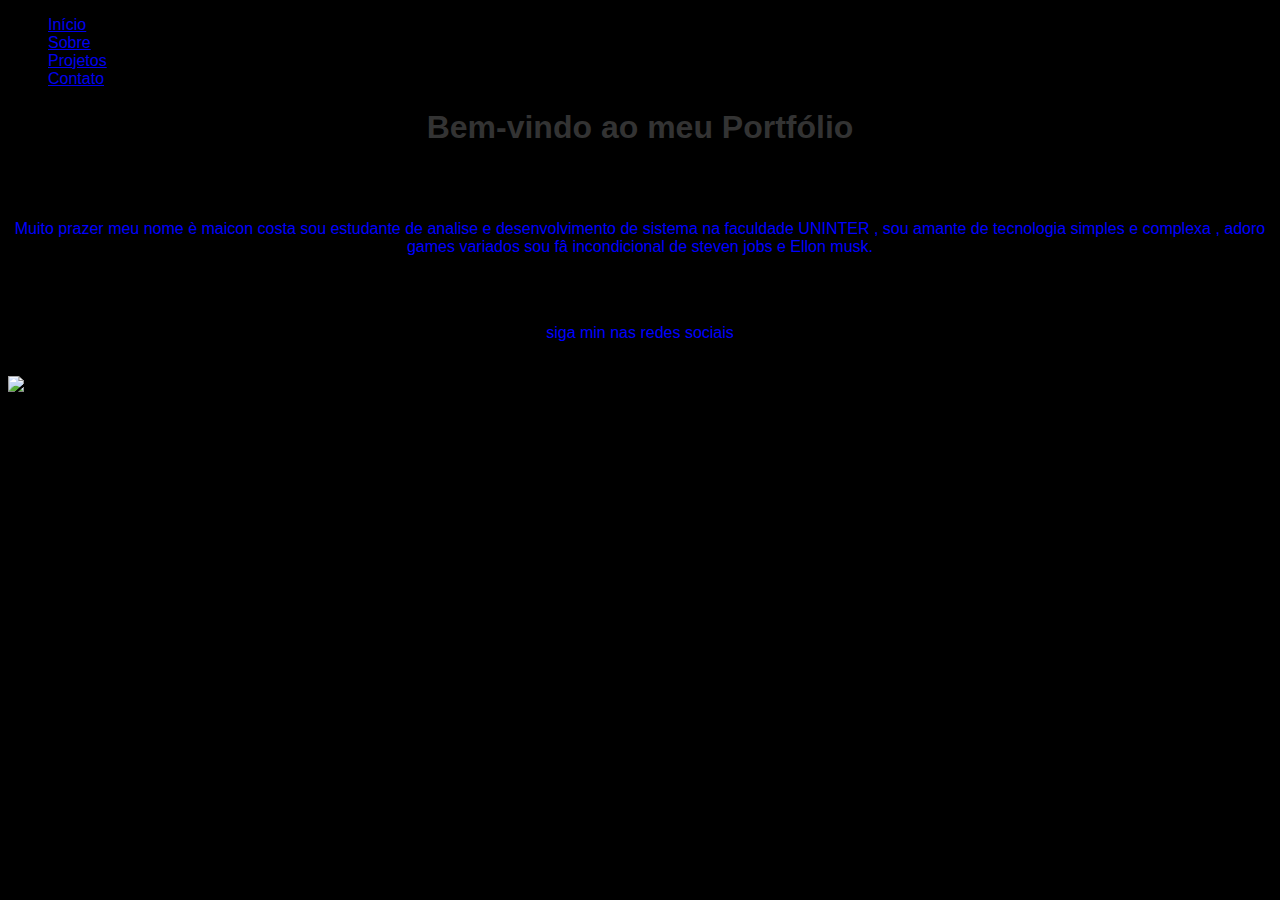
==== index.html @ dc40dbd9 "Add files via upload" ====
<!DOCTYPE html>
<html lang="pt-BR">
<head>
    <meta charset="UTF-8">
    <meta name="viewport" content="width=device-width, initial-scale=1.0">
    <title>Portfólio - Início</title>
    <link rel="stylesheet" href="styles.css">
</head>
<body>
    <header>
        <nav>
            <ul>
                <li><a href="index.html">Início</a></li>
                <li><a href="about.html">Sobre</a></li>
                <li><a href="projects.html">Projetos</a></li>
                <li><a href="contact.html">Contato</a></li>
            </ul>
        </nav>
    </header>
    <main>
        <h1>Bem-vindo ao meu Portfólio</h1>
        <!observaçao imagen apenas inlustrativa!>
        <img src="images (6).jpeg" alt="">
        <br>
        <br>
        <p>Muito prazer meu nome è maicon costa  sou estudante de analise e desenvolvimento de sistema 
           na faculdade UNINTER , sou amante de tecnologia simples e complexa , adoro games variados 
           sou fâ incondicional de steven jobs e Ellon musk.

        </p>

        <img src="images (2).jpeg" alt="">

      <br>
      <br> 
      
      <p>siga min nas redes sociais</p>
      <br>
      <img src="images (7).jpeg" alt="1">

      <br>
    </main>
</body>
</html>
---- styles.css ----
p   {
color: blue;
font-family: 'Lucida Sans', 'Lucida Sans Regular', 'Lucida Grande', 'Lucida Sans Unicode', Geneva, Verdana, sans-serif;
text-align: center;
}

h1 {
    color: aquamarine;
}
body  {
    font-family: 'Franklin Gothic Medium', 'Arial Narrow', Arial, sans-serif;
    background-color: black;


}
button {
    color: brown;
    background-color:yellow;
}



.container {
    background-color: #fff;
    padding: 20px;
    border-radius: 8px;
    box-shadow: 0 0 10px rgba(0, 0, 0, 0.1);
    width: 300px;
}

h1 {
    text-align: center;
    color: #333;
}

.form-group {
    margin-bottom: 15px;
}

label {
    display: block;
    margin-bottom: 5px;
    color: #666;
}

input {
    width: 100%;
    padding: 10px;
    border: 1px solid #ccc;
    border-radius: 4px;
    box-sizing: border-box;
}

button {
    width: 100%;
    padding: 10px;
    background-color: #4CAF50;
    color: white;
    border: none;
    border-radius: 4px;
    cursor: pointer;
    font-size: 16px;
}

button:hover {
    background-color: #45a049;
}
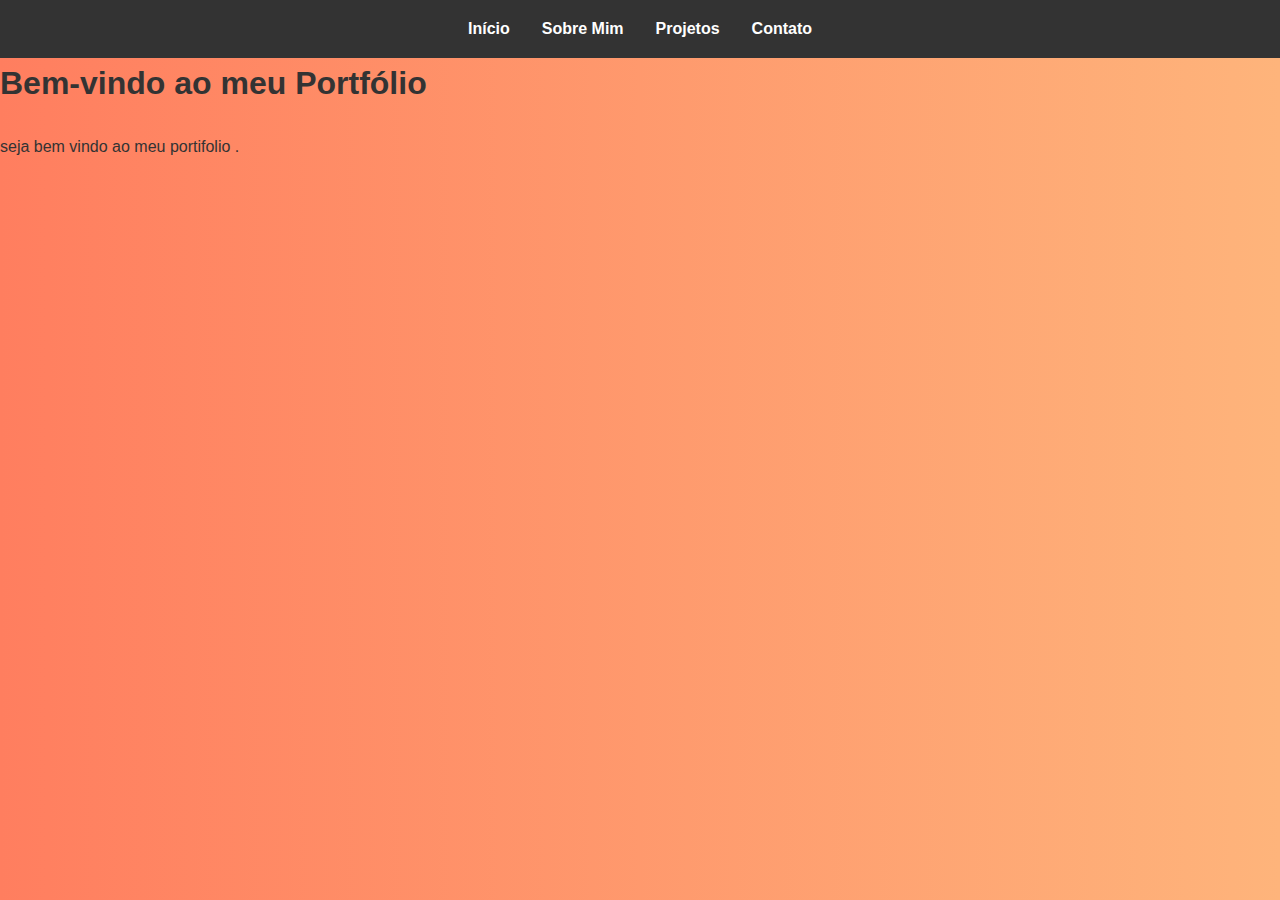
==== commit 8dcb5784: "Add files via upload" ====
--- a/index.html
+++ b/index.html
@@ -11,34 +11,17 @@
         <nav>
             <ul>
                 <li><a href="index.html">Início</a></li>
-                <li><a href="about.html">Sobre</a></li>
+                <li><a href="about.html">Sobre Mim</a></li>
                 <li><a href="projects.html">Projetos</a></li>
                 <li><a href="contact.html">Contato</a></li>
+                
             </ul>
         </nav>
     </header>
     <main>
         <h1>Bem-vindo ao meu Portfólio</h1>
-        <!observaçao imagen apenas inlustrativa!>
-        <img src="images (6).jpeg" alt="">
-        <br>
-        <br>
-        <p>Muito prazer meu nome è maicon costa  sou estudante de analise e desenvolvimento de sistema 
-           na faculdade UNINTER , sou amante de tecnologia simples e complexa , adoro games variados 
-           sou fâ incondicional de steven jobs e Ellon musk.
-
-        </p>
-
-        <img src="images (2).jpeg" alt="">
-
-      <br>
-      <br> 
-      
-      <p>siga min nas redes sociais</p>
-      <br>
-      <img src="images (7).jpeg" alt="1">
-
-      <br>
+        <img src="images.jpeg" alt="">
+        <p>seja bem vindo ao meu portifolio .</p>
     </main>
 </body>
 </html>
--- a/styles.css
+++ b/styles.css
@@ -1,71 +1,103 @@
-p   {
-color: blue;
-font-family: 'Lucida Sans', 'Lucida Sans Regular', 'Lucida Grande', 'Lucida Sans Unicode', Geneva, Verdana, sans-serif;
-text-align: center;
+/* Reset básico */
+* {
+    margin: 0;
+    padding: 0;
+    box-sizing: border-box;
 }
 
-h1 {
-    color: aquamarine;
-}
-body  {
-    font-family: 'Franklin Gothic Medium', 'Arial Narrow', Arial, sans-serif;
-    background-color: black;
-
-
-}
-button {
-    color: brown;
-    background-color:yellow;
-}
-
-
-
-.container {
-    background-color: #fff;
-    padding: 20px;
-    border-radius: 8px;
-    box-shadow: 0 0 10px rgba(0, 0, 0, 0.1);
-    width: 300px;
-}
-
-h1 {
-    text-align: center;
+/* Estilo do corpo */
+body {
+    font-family: Arial, sans-serif;
+    line-height: 1.6;
+    background: linear-gradient(to right, #ff7e5f, #feb47b);
     color: #333;
 }
 
-.form-group {
-    margin-bottom: 15px;
+/* Cabeçalho */
+header {
+    background: #333;
+    color: #fff;
+    padding: 1rem 0;
+    text-align: center;
 }
 
-label {
-    display: block;
-    margin-bottom: 5px;
-    color: #666;
+header h1 {
+    margin-bottom: 0.5rem;
 }
 
-input {
-    width: 100%;
-    padding: 10px;
-    border: 1px solid #ccc;
-    border-radius: 4px;
-    box-sizing: border-box;
+nav ul {
+    list-style: none;
+    display: flex;
+    justify-content: center;
 }
 
-button {
-    width: 100%;
-    padding: 10px;
-    background-color: #4CAF50;
-    color: white;
-    border: none;
-    border-radius: 4px;
-    cursor: pointer;
-    font-size: 16px;
+nav ul li {
+    margin: 0 1rem;
 }
 
-button:hover {
-    background-color: #45a049;
+nav ul li a {
+    color: #fff;
+    text-decoration: none;
+    font-weight: bold;
 }
 
-  
-    
+nav ul li a:hover {
+    text-decoration: underline;
+}
 
+/* Seções */
+section {
+    padding: 2rem;
+    text-align: center;
+}
+
+section#home {
+    background: rgba(255, 255, 255, 0.8);
+    margin: 2rem 0;
+    padding: 2rem;
+    border-radius: 10px;
+}
+
+section#contact form {
+    display: flex;
+    flex-direction: column;
+    align-items: center;
+}
+
+section#contact form label {
+    margin: 0.5rem 0;
+}
+
+section#contact form input,
+section#contact form textarea {
+    width: 100%;
+    max-width: 500px;
+    padding: 0.5rem;
+    margin-bottom: 1rem;
+    border: 1px solid #ccc;
+    border-radius: 5px;
+}
+
+section#contact form button {
+    padding: 0.5rem 2rem;
+    background: #333;
+    color: #fff;
+    border: none;
+    border-radius: 5px;
+    cursor: pointer;
+}
+
+section#contact form button:hover {
+    background: #555;
+}
+
+/* Rodapé */
+footer {
+    background: #333;
+    color: #fff;
+    text-align: center;
+    padding: 1rem 0;
+    position: fixed;
+    width: 100%;
+    bottom: 0;
+}
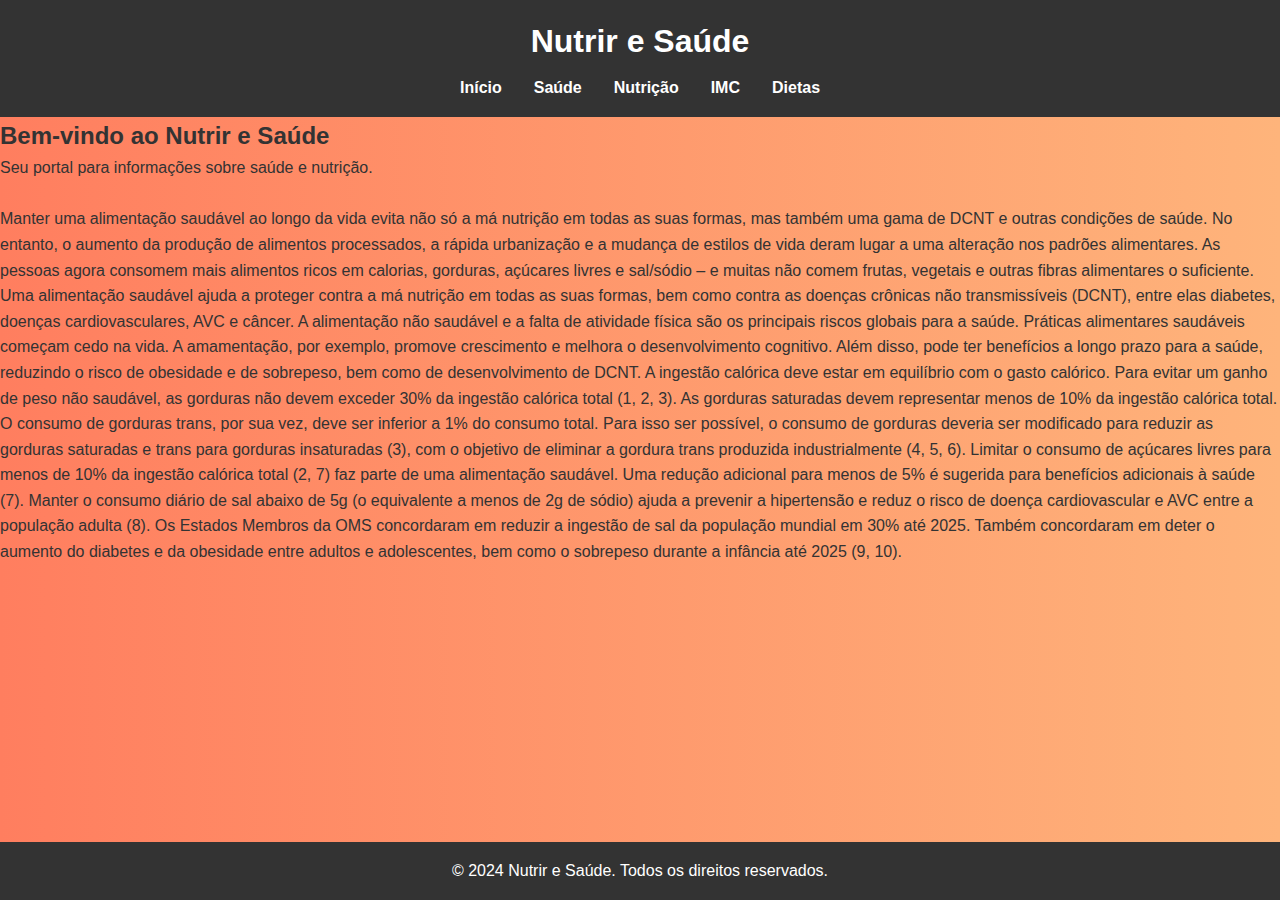
==== commit f33b65be: "Add files via upload" ====
--- a/index.html
+++ b/index.html
@@ -3,25 +3,54 @@
 <head>
     <meta charset="UTF-8">
     <meta name="viewport" content="width=device-width, initial-scale=1.0">
-    <title>Portfólio - Início</title>
+    <title>Nutrir e Saúde</title>
     <link rel="stylesheet" href="styles.css">
 </head>
 <body>
     <header>
+        <h1>Nutrir e Saúde</h1>
         <nav>
             <ul>
                 <li><a href="index.html">Início</a></li>
-                <li><a href="about.html">Sobre Mim</a></li>
-                <li><a href="projects.html">Projetos</a></li>
-                <li><a href="contact.html">Contato</a></li>
-                
+                <li><a href="saude.html">Saúde</a></li>
+                <li><a href="nutricao.html">Nutrição</a></li>
+                <li><a href="imc.html">IMC</a></li>
+                <li><a href="dietas.html">Dietas</a></li>
             </ul>
         </nav>
     </header>
     <main>
-        <h1>Bem-vindo ao meu Portfólio</h1>
-        <img src="images.jpeg" alt="">
-        <p>seja bem vindo ao meu portifolio .</p>
+        <h2>Bem-vindo ao Nutrir e Saúde</h2>
+        <p>Seu portal para informações sobre saúde e nutrição.</p>
+        <img src="images (4).jpeg" alt="">
+        <br>
+        <p>Manter uma alimentação saudável ao longo da vida evita não só a má nutrição em todas as suas formas, mas também uma gama de DCNT e outras condições de saúde. No entanto, o aumento da produção de alimentos processados, a rápida urbanização e a mudança de estilos de vida deram lugar a uma alteração nos padrões alimentares. As pessoas agora consomem mais alimentos ricos em calorias, gorduras, açúcares livres e sal/sódio – e muitas não comem frutas, vegetais e outras fibras alimentares o suficiente.
+
+
+        </p>
+        <p>Uma alimentação saudável ajuda a proteger contra a má nutrição em todas as suas formas, bem como contra as doenças crônicas não transmissíveis (DCNT), entre elas diabetes, doenças cardiovasculares, AVC e câncer.
+            A alimentação não saudável e a falta de atividade física são os principais riscos globais para a saúde.
+            Práticas alimentares saudáveis começam cedo na vida. A amamentação, por exemplo, promove crescimento e melhora o desenvolvimento cognitivo. Além disso, pode ter benefícios a longo prazo para a saúde, reduzindo o risco de obesidade e de sobrepeso, bem como de desenvolvimento de DCNT.
+            A ingestão calórica deve estar em equilíbrio com o gasto calórico. Para evitar um ganho de peso não saudável, as gorduras não devem exceder 30% da ingestão calórica total (1, 2, 3).
+            As gorduras saturadas devem representar menos de 10% da ingestão calórica total. O consumo de gorduras trans, por sua vez, deve ser inferior a 1% do consumo total. Para isso ser possível, o consumo de gorduras deveria ser modificado para reduzir as gorduras saturadas e trans para gorduras insaturadas (3), com o objetivo de eliminar a gordura trans produzida industrialmente (4, 5, 6).
+            Limitar o consumo de açúcares livres para menos de 10% da ingestão calórica total (2, 7) faz parte de uma alimentação saudável. Uma redução adicional para menos de 5% é sugerida para benefícios adicionais à saúde (7).
+            Manter o consumo diário de sal abaixo de 5g (o equivalente a menos de 2g de sódio) ajuda a prevenir a hipertensão e reduz o risco de doença cardiovascular e AVC entre a população adulta (8).
+            Os Estados Membros da OMS concordaram em reduzir a ingestão de sal da população mundial em 30% até 2025. Também concordaram em deter o aumento do diabetes e da obesidade entre adultos e adolescentes, bem como o sobrepeso durante a infância até 2025 (9, 10).
+        </p>
+
+        <br>
+      <img src="images (6).jpeg" alt="">
+
     </main>
+<br>
+<br>
+<br>
+<br>
+<br>
+
+    <footer>
+    
+        <p>© 2024 Nutrir e Saúde. Todos os direitos reservados.</p>
+        </footer>
 </body>
 </html>
